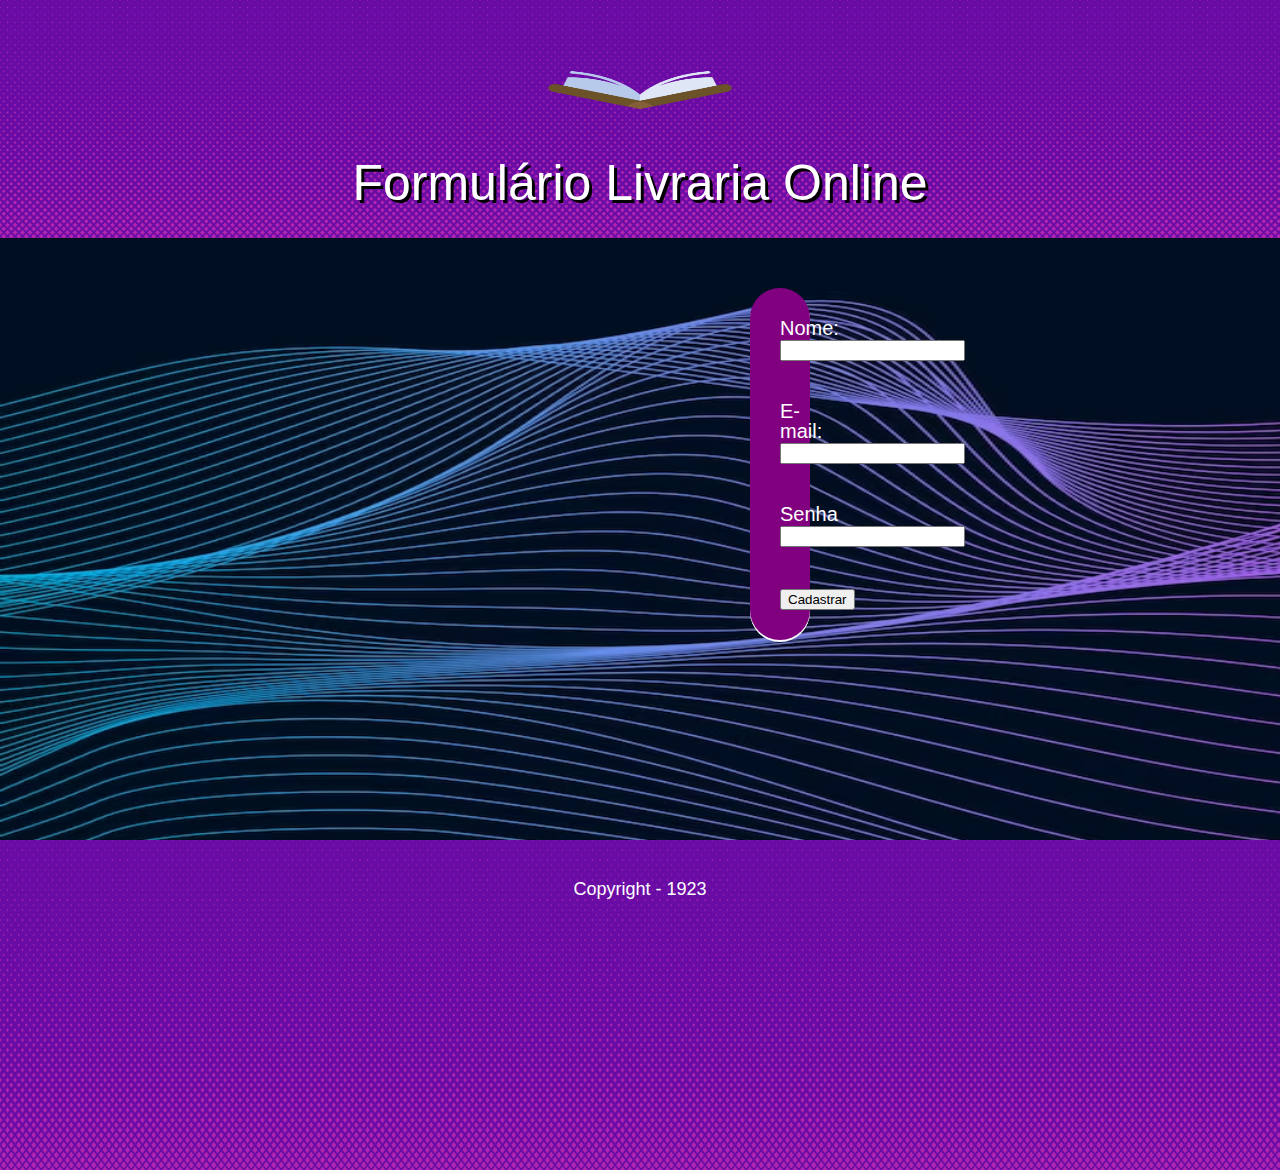
==== pagina2.html @ dd2e06a0 "Add files via upload" ====
<!DOCTYPE html>
<html lang="en">
<head>
    <meta charset="UTF-8">
    <meta name="viewport" content="width=device-width, initial-scale=1.0">
    <title>Formulário</title>
    <link rel="stylesheet" href="reset.css">
    <link rel="stylesheet" href="style.css">
</head>
<body>
    <header>
        <img src="livrinho.png" id="livrinho">
        <h1>Formulário Livraria Online</h1>
        </header>
    <div class="form">
    <form id="cadastro">
        <p>Nome: </p>
        <input type="text" name="nome"><br>
        <br>
        <br>
        <p>E-mail: </p>
        <input type="email" name="email"><br>
        <br>
        <br>   
        <p>Senha</p>
        <input type="text" name="senha"><br>
        <br>
        <br> 

        <button type="button" onclick="botaocadastrar">Cadastrar</button>
        <script>
            function botaocadastrar(){
                // Obter os valores do formulário
               var nome = document.getElementById("nome").value;
               var email = document.getElementById("email").value;
               var senha = document.getElementById("senha").value;
               //validar os campos (adicionar mais validações caso necessário)
               if (nome === "" || email === "" ||  senha === ""){
                   document.getElementById("mensagem").innerHTML = "Por favor, preencha os campos necessãrios.";
                   return;
               }

               var usuario = (
                nome = nome;
                email = email;
                senha = senha;
               )
               console.log("Usuário cadastrado: ", usuario);
               document.getElementById("cadastroForm").reset();
               document.getElementById("mensagem").innerHTML = "Cadastro realizado com sucesso!";

            }
        </script>
    </form>
    </div>
    <div id="mensagem"></div>

    </div>
    <footer>
        <p>Copyright - 1923</p>
    </footer>
</body>
</html>
---- style.css ----
body{
    background-image: url(ondinha.jpg);
    font-size: large;
    color: white;
    background-size: 2000px 1000px;
    font-family:'Franklin Gothic Medium', 'Arial Narrow', Arial, sans-serif;
    text-align: center;
}
header{
    background-image: url("roxo.jpg");
    background-size:300px 300px;
    color: white;
    top: auto;  
    padding: 30px;
    font-size: 50px;
    text-shadow: 3px 3px black;
}
#botao{
    background: greenyellow;
    border-style: none;
    font-weight: bolder;
}
.form{
    font-size: 20px;
    background: purple;
    border-radius: 30px;
    border-style: none;
    box-shadow: 0px 2px white;
    margin: 50px 750px 200px;
    padding: 30px;
}
.textos{
    background: purple;
    border-radius: 30px;
    border-style: none;
    box-shadow:0px 2px white;
    margin: 50px 750px 200px;
    padding: 20px;
    line-height: 1.5;
}
#livrinho{
    height: 120px;
    width: 200px;
}
.livro1{
background: none;
display: inline-block;
left: 30%;
width: 400px;
box-sizing: border-box;
border:2px solid;
border-radius: 20px;
border-color: hotpink;
line-height: 30px;
}
.satisfaction{
 background:purple;
 display: inline-block;
 border: none;
 border-radius: 20px;
 padding: 30px;
 box-shadow:0px 1px white;
 text-shadow:1px 1px black;
}
footer{
    height: 250px;
    background-image : url(roxo.jpg);
    background-size: 300px 400px;
    position:relative;
    padding: 40px;
}
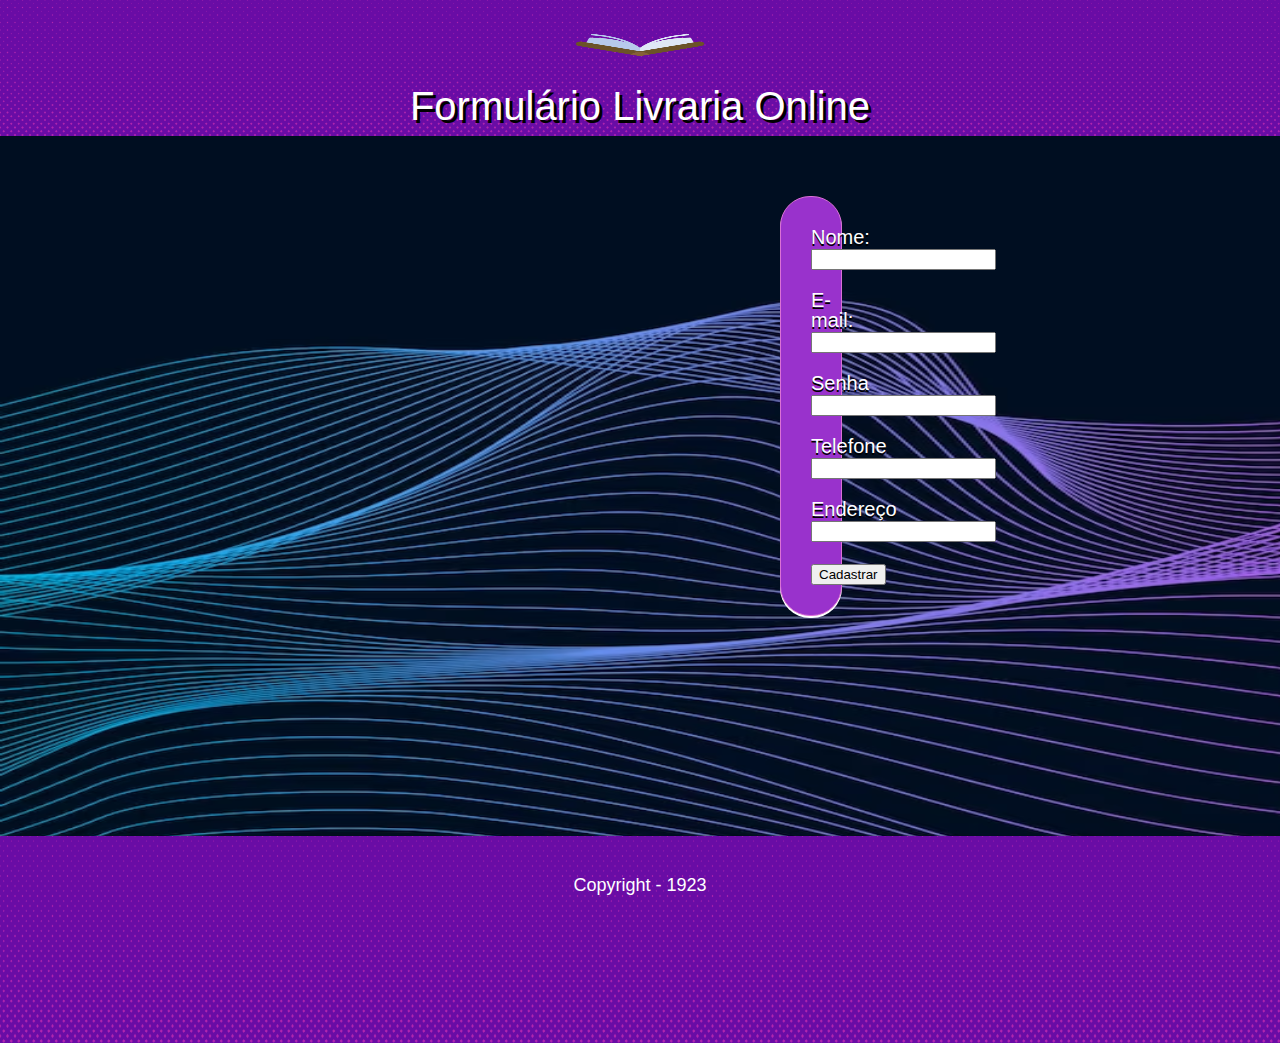
==== commit 431cb7d6: "Add files via upload" ====
--- a/pagina2.html
+++ b/pagina2.html
@@ -10,43 +10,46 @@
 <body>
     <header>
         <img src="livrinho.png" id="livrinho">
+        <a href="index.html" class="home">Início</a>
         <h1>Formulário Livraria Online</h1>
         </header>
     <div class="form">
     <form id="cadastro">
         <p>Nome: </p>
-        <input type="text" name="nome"><br>
-        <br>
-        <br>
+        <input type="text" id="nome" name="nome"><br><br>
         <p>E-mail: </p>
-        <input type="email" name="email"><br>
-        <br>
-        <br>   
+        <input type="email"id="email" name="email"><br><br>
         <p>Senha</p>
-        <input type="text" name="senha"><br>
-        <br>
-        <br> 
+        <input type="text" id="senha" name="senha"><br><br>
+        <p>Telefone</p>
+        <input type="text" id="telefone" name="telefone"><br><br>
+        <p>Endereço</p>
+        <input type="text" id="endereco" name="endereco"><br><br>
 
-        <button type="button" onclick="botaocadastrar">Cadastrar</button>
+        <button type="button" onclick="cadastrarUsuario()">Cadastrar</button>
         <script>
-            function botaocadastrar(){
+            function cadastrarUsuario(){
                 // Obter os valores do formulário
                var nome = document.getElementById("nome").value;
                var email = document.getElementById("email").value;
                var senha = document.getElementById("senha").value;
+               var telefone = document.getElementById("telefone").value;
+               var endereco = document.getElementById("endereco").value;
                //validar os campos (adicionar mais validações caso necessário)
-               if (nome === "" || email === "" ||  senha === ""){
-                   document.getElementById("mensagem").innerHTML = "Por favor, preencha os campos necessãrios.";
+               if (nome === "" || email === "" ||  senha === "" || telefone === ""|| endereco ===""){
+                   document.getElementById("mensagem").innerHTML = "Por favor, preencha os campos necessários.";
                    return;
                }
 
-               var usuario = (
-                nome = nome;
-                email = email;
-                senha = senha;
-               )
+               var usuario = {
+                nome : nome,
+                email : email,
+                senha : senha,
+                telefone : telefone,
+                endereco :endereco
+               }
                console.log("Usuário cadastrado: ", usuario);
-               document.getElementById("cadastroForm").reset();
+               document.getElementById("cadastro").reset();
                document.getElementById("mensagem").innerHTML = "Cadastro realizado com sucesso!";
 
             }
--- a/style.css
+++ b/style.css
@@ -9,10 +9,11 @@
 header{
     background-image: url("roxo.jpg");
     background-size:300px 300px;
+    display: block;
     color: white;
     top: auto;  
-    padding: 30px;
-    font-size: 50px;
+    padding: 10px;
+    font-size: 40px;
     text-shadow: 3px 3px black;
 }
 #botao{
@@ -22,11 +23,14 @@
 }
 .form{
     font-size: 20px;
-    background: purple;
+    background: #9932CC;
     border-radius: 30px;
-    border-style: none;
+    border: 1px;
+    border-color: orchid;
+    border-style: solid;
     box-shadow: 0px 2px white;
-    margin: 50px 750px 200px;
+    text-shadow:0px 2px black;
+    margin: 60px 780px 220px;
     padding: 30px;
 }
 .textos{
@@ -34,13 +38,13 @@
     border-radius: 30px;
     border-style: none;
     box-shadow:0px 2px white;
-    margin: 50px 750px 200px;
+    margin: 50px 750px 50px;
     padding: 20px;
     line-height: 1.5;
 }
 #livrinho{
-    height: 120px;
-    width: 200px;
+    height: 70px;
+    width: 140px;
 }
 .livro1{
 background: none;
@@ -53,6 +57,26 @@
 border-color: hotpink;
 line-height: 30px;
 }
+.livro2{
+    background: none;
+    display: inline-block;
+    left: 30%;
+    width: 380px;
+    box-sizing: border-box;
+    border: 2px solid;
+    border-radius: 20px;
+    border-color: hotpink;
+    line-height: 30px;
+}
+.home{
+    font-size:20px;
+    color: white;
+    text-decoration: none;
+    position: absolute;
+    right: auto;
+    margin-top:90px ;
+    margin-left: 600px;
+}
 .satisfaction{
  background:purple;
  display: inline-block;
@@ -63,7 +87,7 @@
  text-shadow:1px 1px black;
 }
 footer{
-    height: 250px;
+    height: 127px;
     background-image : url(roxo.jpg);
     background-size: 300px 400px;
     position:relative;
